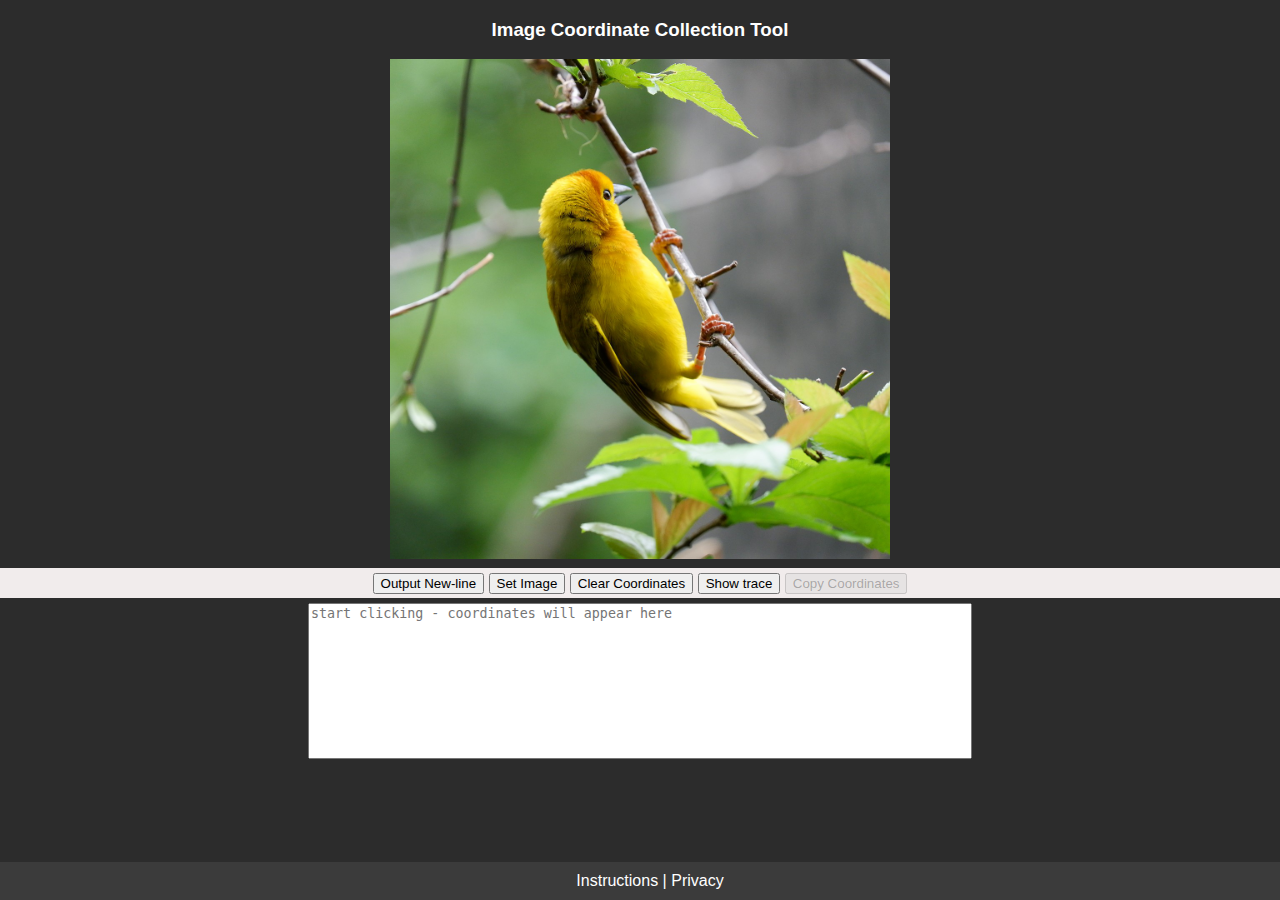
==== icord/index.html @ 9b2df167 "initial commit" ====
<!DOCTYPE html>
<html>
    <head>
        <title>Image Coordinate Collector</title>
        <link rel="stylesheet" href="index.css"/>
    </head>
    <body onload="loadSeq()">
        <!-- SCRIPT -->
        <script>
            function loadSeq(){
                document.getElementById("img-disp").addEventListener("click",getCoord);
                toggleCoordToClipboard();
            }

            var apnl = false;
            const pickerOpt = {
                types: [
                    {
                        description: "Images",
                        accept: {
                            "image/*": [".png", ".gif", ".jpeg", ".jpg", ".webp"],
                        },
                    },
                ],
                excludeAcceptAllOption: true,
                multiple: false,
            };

            /**
             * handles reterival of image from client system utilizing FileSystemAPI then sets the
             * object URL to display
             * @link https://developer.mozilla.org/en-US/docs/Web/API/File_System_API#interfaces
             */
            async function getFSImg(){
                const [fileHandler] = await window.showOpenFilePicker(pickerOpt);
                const fd = await fileHandler.getFile();
                const fdUrl = URL.createObjectURL(fd);
                document.getElementById("img-disp").setAttribute("src",fdUrl);
                clearCoords();
            }

            /**
             * utilizing MouseEvent, reterives the coordinate of cursor when clicked on image
             * coordinate is then output to text area
             * @param {event} e 
             */
            function getCoord(event) {
                let coordStr = "";
                let disp = document.getElementById("coord-disp")
                var x = event.offsetX;
                var y = event.offsetY;

                if (apnl) {
                    coordStr = x + "," + y + "\n";
                }else{                    
                    if (disp.value.length > 0){
                        coordStr = ",";
                    }
                    coordStr += x + "," + y;
                }
                disp.value = disp.value + coordStr;
                toggleCoordToClipboard();
            }

            /**
             * sets flag for if "Append new line" is ticked
             * @param {event} e 
             */
            function toggleNewline(){
                apnl = !apnl;
                if (apnl){
                    document.getElementById("ctrl-togNewline").innerText = "Output continuous";
                    document.getElementById("ctrl-togNewline").setAttribute("title","Coordinates will output each as new line.");
                    document.getElementById("ctrl-shwPoly").setAttribute("disabled","");
                    document.getElementById("ctrl-shwPoly").setAttribute("title","Trace not available in continuous output mode.");
                } else {
                    document.getElementById("ctrl-togNewline").innerText = "Output new-line";
                    document.getElementById("ctrl-togNewline").setAttribute("title","Coordinates will append after eachother comma-separated.");
                    document.getElementById("ctrl-shwPoly").removeAttribute("disabled");
                }
            }

            /**
             * clears the text area
             */
            function clearCoords(){
                document.getElementById("coord-disp").value = "";
                toggleCoordToClipboard();
            }

            /**
             * sends contents of coordinate area to user clipboard
             */
            function sendCoordToClipboard(){
                let cD = document.getElementById("coord-disp").value;
                navigator.clipboard.writeText(cD);
            }

            /**
             * disables copy to clipboard button when coordinate display is empty
             */
            function toggleCoordToClipboard(){
                let cDLen = document.getElementById("coord-disp").value.length;
                if (cDLen === 0){
                    document.getElementById("ctrl-cpyCoord").setAttribute("disabled","");
                    document.getElementById("ctrl-cpyCoord").setAttribute("title","No coordinates to copy.");
                } else {
                    document.getElementById("ctrl-cpyCoord").removeAttribute("disabled");
                    document.getElementById("ctrl-cpyCoord").setAttribute("title","Send coordinates to clipboard.");
                }
            }

            /**
             * shows the trace created from coordinates overlayed on image
             */
            function toggleTrace(){
                let isVisible = document.getElementById("img-poly-block").checkVisibility();
                if (isVisible) {
                    document.getElementById("img-poly-block").style.display = 'none';
                    document.getElementById("ctrl-shwPoly").innerText = "Show trace";
                } else {
                    let cD = document.getElementById("coord-disp").value;
                    let img = document.getElementById("img-disp");
                    let iPos = img.getBoundingClientRect();
                    let polyBlk = document.getElementById("img-poly-block");

                    document.getElementById("img-poly").setAttribute("points", cD);

                    // sync dimentions and position of overlay with image
                    polyBlk.style.top = iPos.top;               //set svg window top to match image
                    polyBlk.style.left = iPos.left;             //set svg window left to match image
                    polyBlk.style.width = img.offsetWidth;      //set svg width to match image
                    polyBlk.style.height = img.offsetHeight;    //set svg height to match image

                    polyBlk.style.display = 'block';

                    document.getElementById("ctrl-shwPoly").innerText = "Hide trace";
                }
            }
        </script>

        <!-- INTERFACE -->
        <h3>Image Coordinate Collection Tool</h3>
        <!-- image display block -->
        <div id="img-disp-block">
            <img id="img-disp" src="birb.jpeg" draggable="false" height="500"/>
            
            <!-- show the trace overlayed on image -->
            <svg id="img-poly-block">
                <polygon id="img-poly" points=""></polygon>
            </svg>
            
        </div>
        <!-- control strip -->
        <div id="ctrl-pane">
            <button id="ctrl-togNewline" onclick="toggleNewline()" title="Coordinates will append after eachother cpomma-separated.">Output New-line</button>
            <button id="ctrl-setImg" onclick="getFSImg()" title="Select image to use">Set Image</button>
            <button id="ctrl-clrCoord" onclick="clearCoords()" title="Clears coordinate outputs">Clear Coordinates</button>
            <button id="ctrl-shwPoly" onclick="toggleTrace()" title="Displays polygon trace">Show trace</button>
            <button id="ctrl-cpyCoord" onclick="sendCoordToClipboard()" title="Send coordinate output to clipboard">Copy Coordinates</button>
        </div>
        <!-- coordinate output area -->
        <div id="coord-block">
            <textarea id="coord-disp" rows="10" cols="80" placeholder="start clicking - coordinates will appear here" readonly></textarea>
        </div>

        <footer>
            <a href="instructions.html">Instructions</a> | <a href="privacy.html">Privacy</a>
        </footer>
    </body>
</html>
---- icord/index.css ----
html { 
    background-color: rgb(44, 44, 44);
    color: white;
    font-family: sans-serif;
    text-align: center;
}

body {
    padding: 0;
    margin: 0;
}

#img-disp-block {
    display: inline-block;
}

#img-poly-block {
    display: none;
    position: absolute;
    top: 0;
    left: 0;
}
#img-poly {
    stroke: red;
    stroke-width: 3px;
}

#img-disp {
    user-select: none;
}

#ctrl-pane {
    height: 20px;
    padding: 5px 0;
    margin: 5px 0;
    color: black;
    background-color: rgb(241, 236, 236);
}

#coord-disp {
    resize: none;
    overflow-y: scroll;
}

footer {
    position: fixed;
    left: 0;
    bottom: 0;
    width: 100%;
    padding: 10px;
    text-align: center;
    background-color: rgb(59, 59, 59);
}

footer a{
    text-decoration: none;
    color: white;
}
footer a:hover{
    text-decoration: none;
    padding: 5px;
    background-color: grey;
}
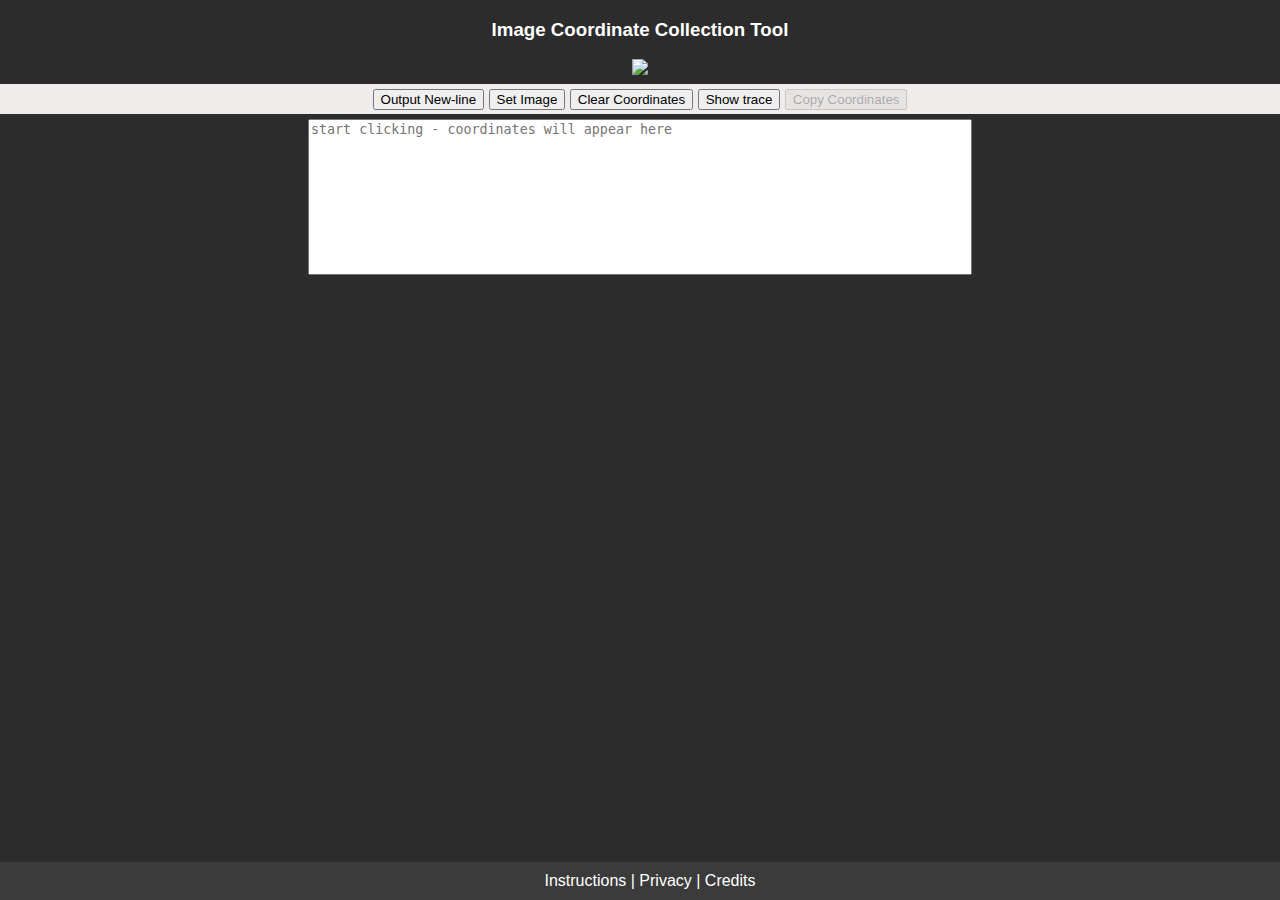
==== commit 4deb8120: "added credits to default image" ====
--- a/icord/index.html
+++ b/icord/index.html
@@ -143,7 +143,7 @@
         <h3>Image Coordinate Collection Tool</h3>
         <!-- image display block -->
         <div id="img-disp-block">
-            <img id="img-disp" src="birb.jpeg" draggable="false" height="500"/>
+            <img id="img-disp" src="https://upload.wikimedia.org/wikipedia/commons/thumb/4/45/Eopsaltria_australis_-_Mogo_Campground.jpg/1280px-Eopsaltria_australis_-_Mogo_Campground.jpg" draggable="false" height="500"/>
             
             <!-- show the trace overlayed on image -->
             <svg id="img-poly-block">
@@ -165,7 +165,7 @@
         </div>
 
         <footer>
-            <a href="instructions.html">Instructions</a> | <a href="privacy.html">Privacy</a>
+            <a href="instructions.html">Instructions</a> | <a href="privacy.html">Privacy</a> | <a href="credit.html">Credits</a>
         </footer>
     </body>
 </html>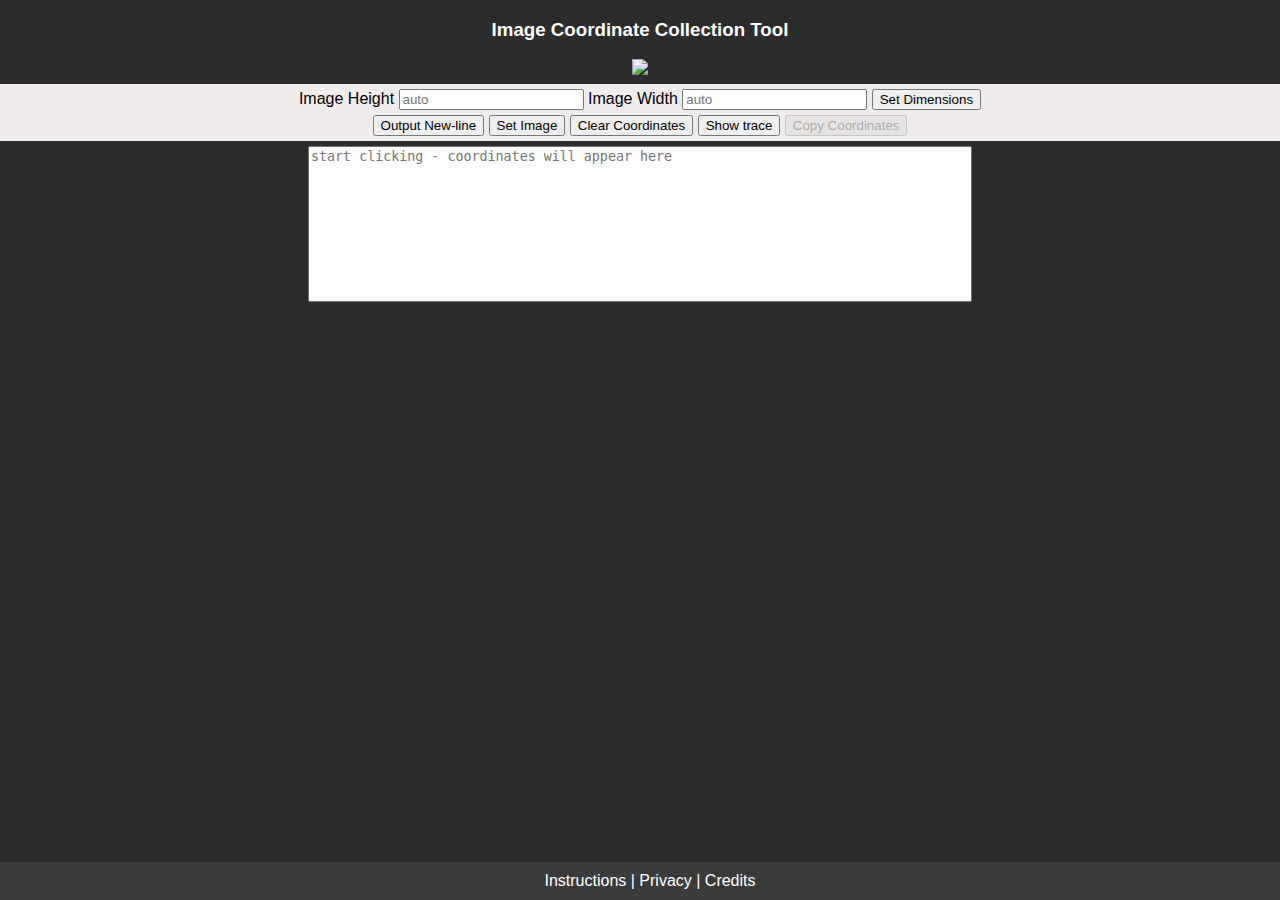
==== commit c57573e5: "added dimension parameters for image sizeing" ====
--- a/icord/index.html
+++ b/icord/index.html
@@ -137,13 +137,33 @@
                     document.getElementById("ctrl-shwPoly").innerText = "Hide trace";
                 }
             }
+
+            /**
+             * sets dimensions of image, default is "auto"
+             */
+            function setImageDimensions(){
+                let ih = document.getElementById("img-height").value;
+                let iw = document.getElementById("img-width").value;
+
+                //handle undefined states
+                if (ih === undefined){
+                    ih = "auto";
+                }
+                if (iw === undefined){
+                    iw = "auto";
+                }
+                
+                let img = document.getElementById("img-disp");
+                img.setAttribute("height", ih);
+                img.setAttribute("width", iw);
+            }
         </script>
 
         <!-- INTERFACE -->
         <h3>Image Coordinate Collection Tool</h3>
         <!-- image display block -->
         <div id="img-disp-block">
-            <img id="img-disp" src="https://upload.wikimedia.org/wikipedia/commons/thumb/4/45/Eopsaltria_australis_-_Mogo_Campground.jpg/1280px-Eopsaltria_australis_-_Mogo_Campground.jpg" draggable="false" height="500"/>
+            <img id="img-disp" src="https://upload.wikimedia.org/wikipedia/commons/thumb/4/45/Eopsaltria_australis_-_Mogo_Campground.jpg/1280px-Eopsaltria_australis_-_Mogo_Campground.jpg" draggable="false" height="500" width="auto"/>
             
             <!-- show the trace overlayed on image -->
             <svg id="img-poly-block">
@@ -153,11 +173,20 @@
         </div>
         <!-- control strip -->
         <div id="ctrl-pane">
-            <button id="ctrl-togNewline" onclick="toggleNewline()" title="Coordinates will append after eachother cpomma-separated.">Output New-line</button>
-            <button id="ctrl-setImg" onclick="getFSImg()" title="Select image to use">Set Image</button>
-            <button id="ctrl-clrCoord" onclick="clearCoords()" title="Clears coordinate outputs">Clear Coordinates</button>
-            <button id="ctrl-shwPoly" onclick="toggleTrace()" title="Displays polygon trace">Show trace</button>
-            <button id="ctrl-cpyCoord" onclick="sendCoordToClipboard()" title="Send coordinate output to clipboard">Copy Coordinates</button>
+            <div style="margin-bottom: 5px">
+                <label for="img-height">Image Height</label>
+                <input id="img-height" type="number" placeholder="auto"/>
+                <label for="img-height">Image Width</label>
+                <input id="img-width" type="number" placeholder="auto"/>
+                <button id="ctrl-set-img-dimen" onclick="setImageDimensions()">Set Dimensions</button>
+            </div>
+            <div>
+                <button id="ctrl-togNewline" onclick="toggleNewline()" title="Coordinates will append after eachother cpomma-separated.">Output New-line</button>
+                <button id="ctrl-setImg" onclick="getFSImg()" title="Select image to use">Set Image</button>
+                <button id="ctrl-clrCoord" onclick="clearCoords()" title="Clears coordinate outputs">Clear Coordinates</button>
+                <button id="ctrl-shwPoly" onclick="toggleTrace()" title="Displays polygon trace">Show trace</button>
+                <button id="ctrl-cpyCoord" onclick="sendCoordToClipboard()" title="Send coordinate output to clipboard">Copy Coordinates</button>   
+            </div>
         </div>
         <!-- coordinate output area -->
         <div id="coord-block">
--- a/icord/index.css
+++ b/icord/index.css
@@ -30,7 +30,6 @@
 }
 
 #ctrl-pane {
-    height: 20px;
     padding: 5px 0;
     margin: 5px 0;
     color: black;
